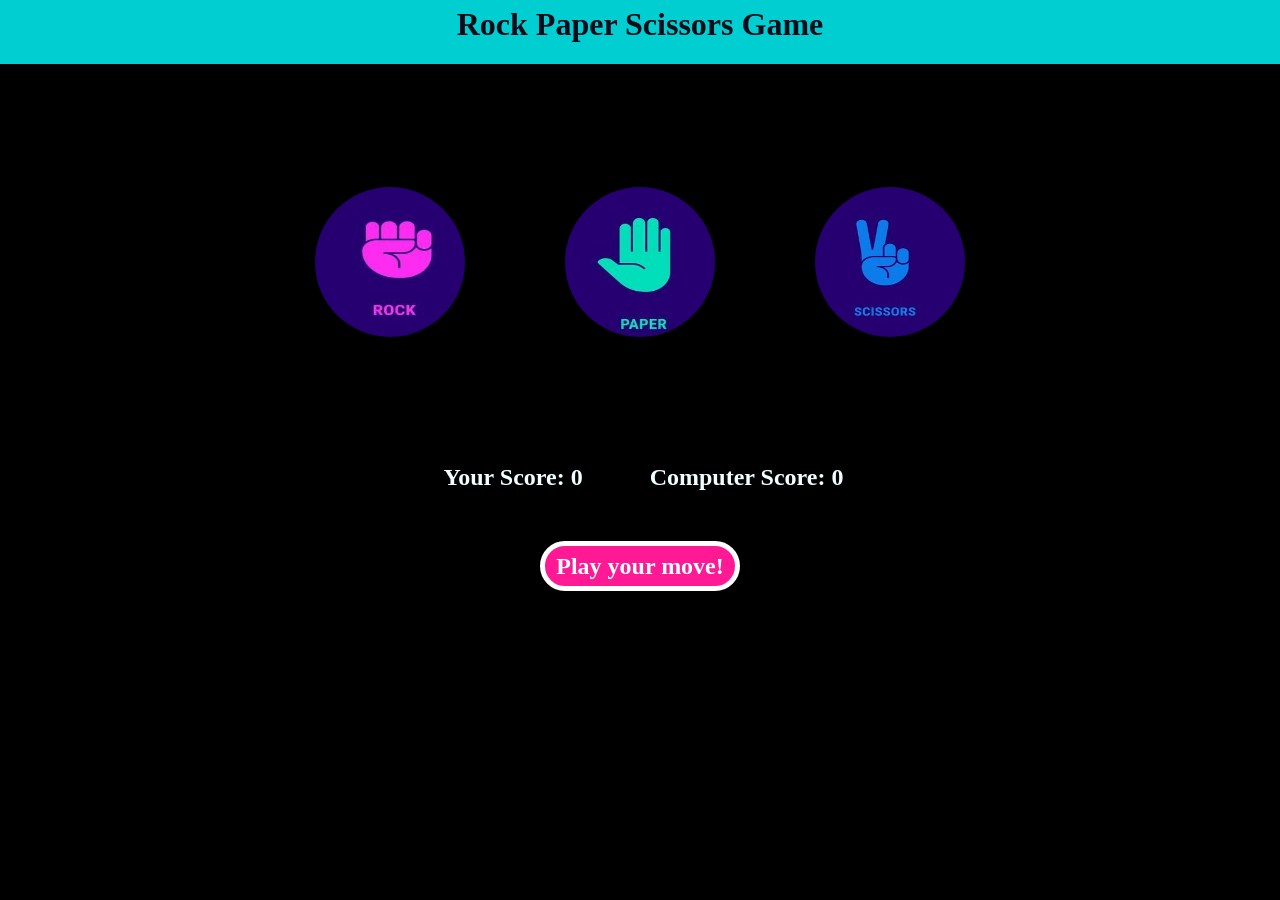
==== game.html @ fe2ba994 "first commit" ====
<!DOCTYPE html>
<html lang="en">
<head>
    <meta charset="UTF-8">
    <meta name="viewport" content="width=device-width, initial-scale=1.0">
    <title>Rock Paper Scissors</title>
    <style>
        *{
    margin: 0;
    padding: 0;
    background-color: rgb(0, 0, 0);
    color: azure;
    text-align: center;
}
 
h1{
    background-color: darkturquoise;
    color :rgb(8, 12, 27);
    height: 4rem;
   line-height: 3rem;
   margin-bottom: 100px;
}


img {
    height: 150px;
    width: 150px;
    margin: 50px;
    border-radius: 50%;

}
.choices{
    height: 200px;
    display: flex;
    align-items: center;
    justify-content: center;
    margin-bottom: 100px;    
}



.score-board{
    display: inline-flex;
    align-items: center;
    justify-content: center;
    margin-bottom: 50px;
    margin-left: 35px;
    margin-right: 28px;

}
img:hover{
    border : 5px,solid,rgb(255, 255, 255);
    opacity: 100%;
    cursor: pointer;
}

img:active{
    opacity: 50%;
}

#msg{
    background-color: rgb(255, 25, 148);
    height: 40px;
    line-height: 40px;
    width: auto;
    text-align: center;
    border-radius: 4rem;

}

.msg-container{
    display:inline-flex;
    justify-content: center;
}

#msg{
    border:5px,solid,white ;
    padding-left: 0.7rem;
    padding-right: 0.7rem;
}
    </style>

</head>
<body>
    
 <h1>Rock Paper Scissors Game</h1>

    <div class="choices">
       <div class="choice" id="rock"><img src="rock.jpg" alt="Rock">
       </div> 
       <div class="choice" id="paper">
        
        <img src="Download Rock Paper Scissors Hand Icons for free.jpg" alt="Paper"></div> 
       <div class="choice" id="scissors"><img src="scissors.jpg" alt="Scissors"></div> 
    </div>

    <div class="score-board">
        <div class="score">
            <h2>Your Score: <span id="player-score">0</span></h2>
        </div>
    </div>
 <div class="score-board">
        <div class="score">
            <h2>Computer Score: <span id="computer-score">0</span></h2>
        </div>
    </div>
<br>
    <div class="msg-container">
        <h2 id="msg">Play your move!</h2>
    </div>

    <script>
let userScore = 0;
let compScore = 0;

const choices = document.querySelectorAll(".choice");
const msg = document.querySelector("#msg");
const userScoreSpan = document.querySelector("#player-score");
const compScoreSpan = document.querySelector("#computer-score");

const drawGame = () => {
     msg.innerHTML = "Game was draw!";
      msg.style.backgroundColor = "rgb(19, 134, 206)";
};

const showWinner = (userWin,userChoice,compChoice) => {
    if (userWin) {
        userScore++;
        userScoreSpan.innerHTML = userScore;
        msg.innerHTML = `You win! your ${userChoice} beats ${compChoice}.`;
        msg.style.backgroundColor = "green";
    
    } else {
        compScore++;
        compScoreSpan.innerHTML = compScore;
        msg.innerHTML = `You lose! ${compChoice} beats your ${userChoice}.`;
        msg.style.backgroundColor = "red";
    }
};

const genCompChoice = () => {
    const options = ["rock","paper","scissors"];
    const randIdx = Math.floor(Math.random() * 3);
    return options[randIdx];
};

const playGame = (userChoice) => {
    const compChoice = genCompChoice();
    

    if(userChoice === compChoice) {
        drawGame();
    } else{
        let userWin = true;
        if(userChoice === "rock") {
            userWin = compChoice === "paper" ? false : true;
        } else if(userChoice === "paper") {
            userWin = compChoice === "scissors" ? false : true;
        }  else {
            userWin = compChoice === "rock" ? false : true;
        } 
      showWinner(userWin,userChoice,compChoice);
    }
};


choices.forEach((choice) =>{
    choice.addEventListener("click",()=> {
        const userChoice = choice.getAttribute("id");
        playGame(userChoice);
 })
});
</script>
    
</body>
</html>
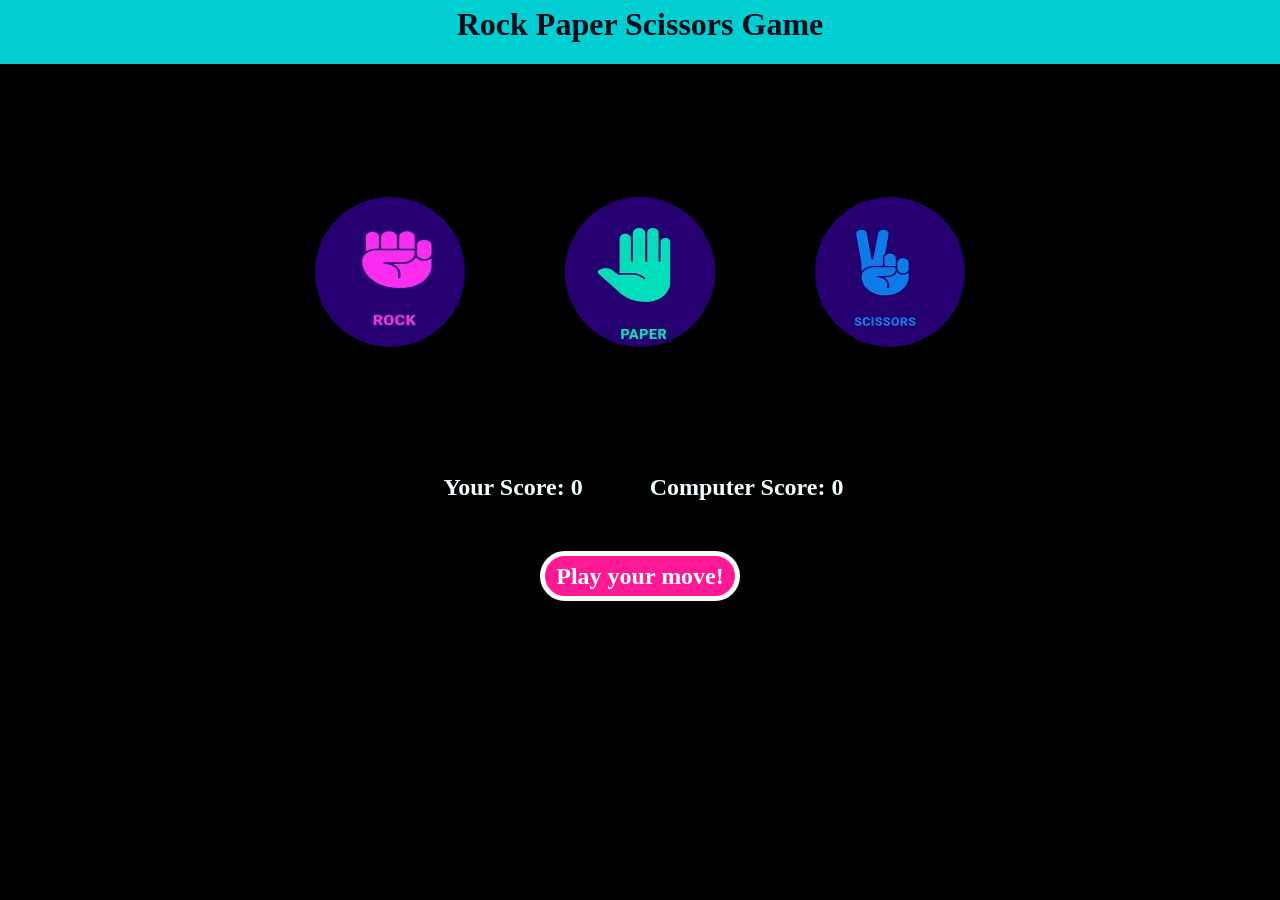
==== commit dbc5adb5: "create stone, paper and scissor game" ====
--- a/game.html
+++ b/game.html
@@ -18,7 +18,7 @@
     color :rgb(8, 12, 27);
     height: 4rem;
    line-height: 3rem;
-   margin-bottom: 100px;
+   margin-bottom: 110px;
 }
 
 
